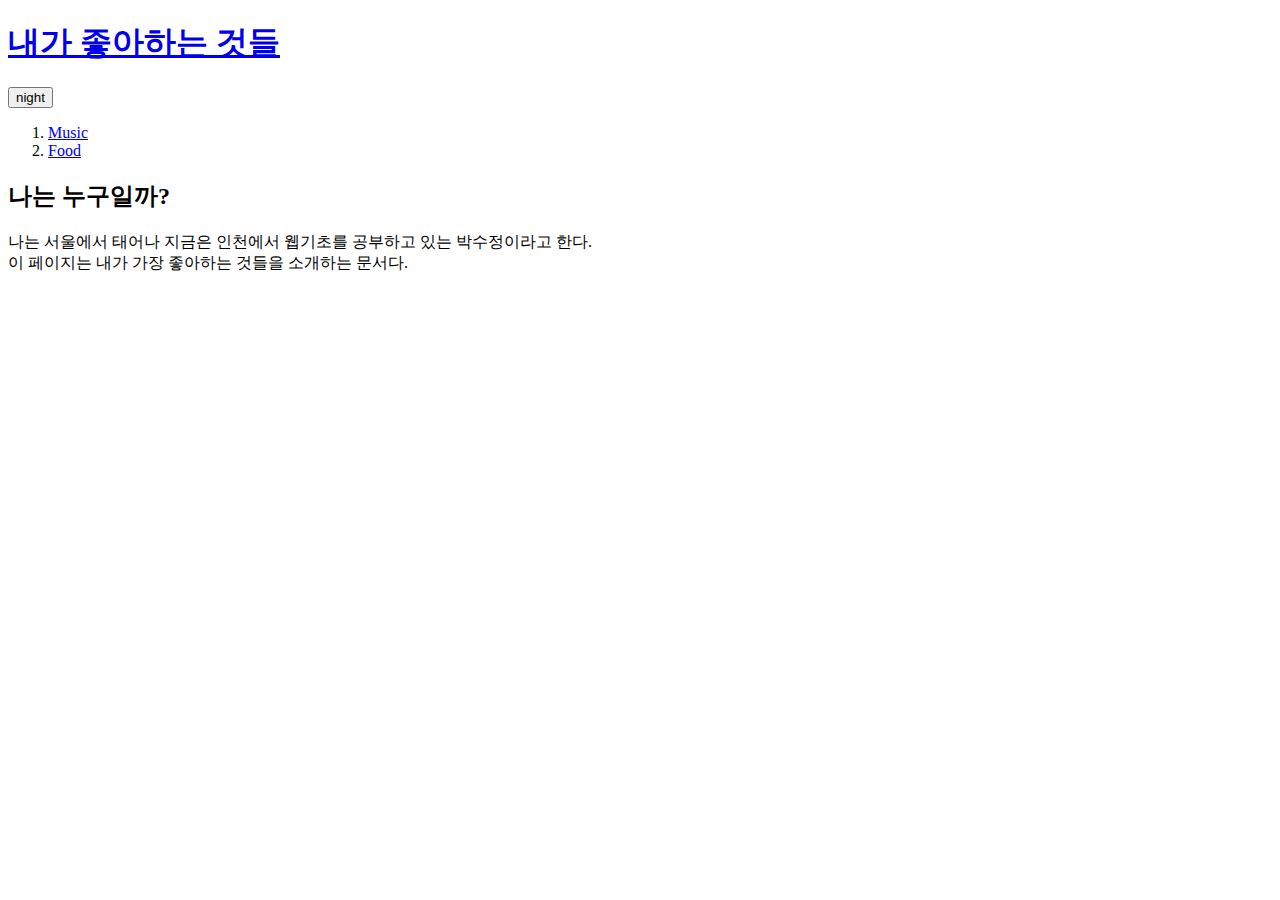
==== index.html @ bac48041 "Add files via upload" ====
<!doctype html>
<html>
<head>
<title>자기 소개</title>
<meta charset="utf-8">
<script>
  function nightDayhandler(self){
    var target = document.querySelector('body');
    if(self.value === 'night'){
      target.style.backgroundColor ='black';
      target.style.color ='white';
      self.value = 'day';

      var alist = document.querySelectorAll('a');
      var i = 0;
        while(i < alist.length){
          alist[i].style.color = 'powderblue';
          i = i + 1
        }

    }else
    {  target.style.backgroundColor = 'white';
      target.style.color ='black';
      self.value = 'night';

      var alist = document.querySelectorAll('a');
      var i = 0;
        while(i < alist.length){
          alist[i].style.color = 'blue';
          i = i + 1
        }
}}
</script>
</head>

<body>
  <h1><a href="web2.html">내가 좋아하는 것들</a></h1>

  <input type="button" value="night" onclick="nightDayhandler(this);">

<ol>
  <li><a href="1-1.html">Music</a></li>
  <li><a href="1-2.html">Food</a></li>
</ol>
<h2>나는 누구일까?</h2>
<p>
    나는 서울에서 태어나 지금은 인천에서 웹기초를 공부하고 있는 박수정이라고 한다.<br>
    이 페이지는 내가 가장 좋아하는 것들을 소개하는 문서다.

</p>
</body>
</html>
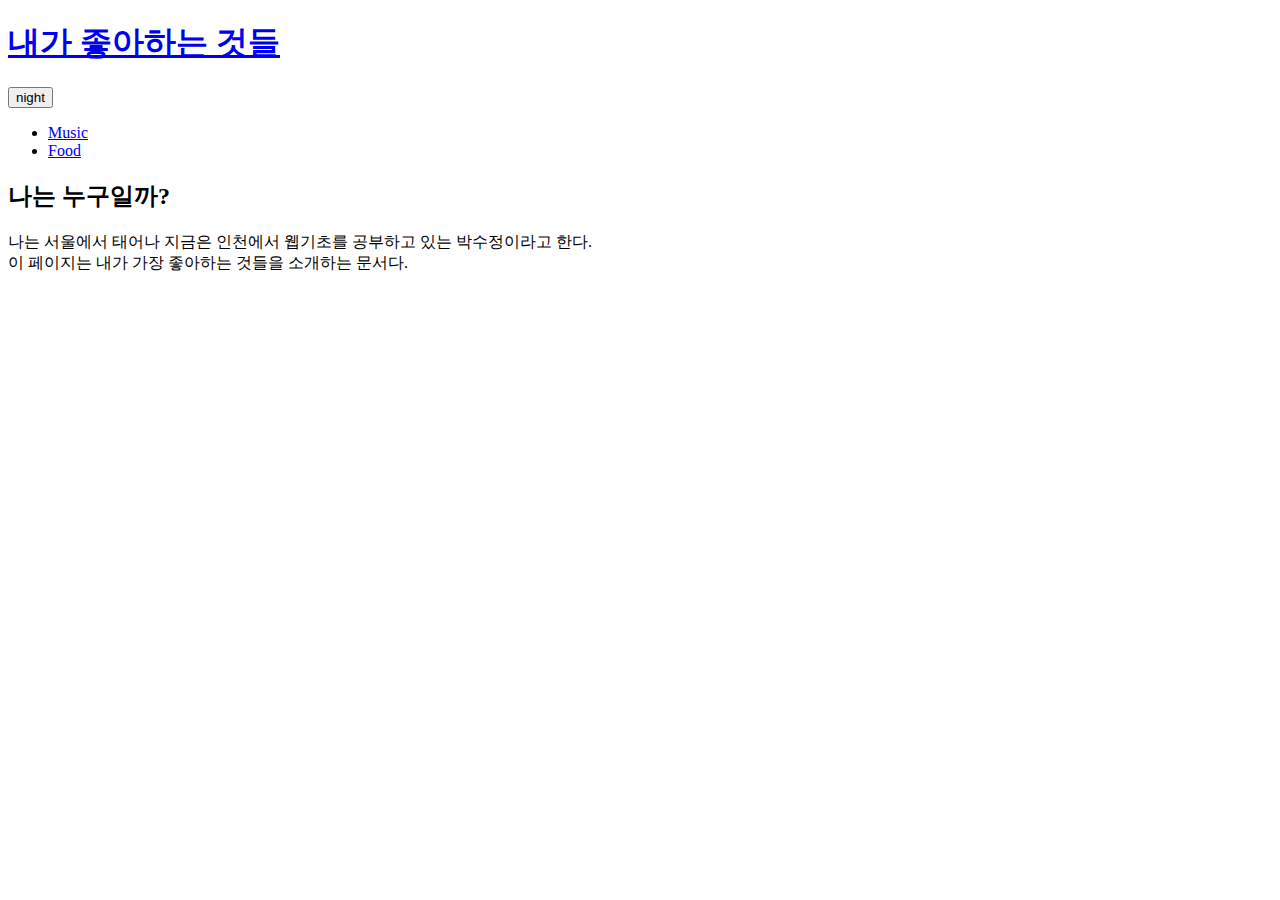
==== commit b6b2a250: "Update index.html" ====
--- a/index.html
+++ b/index.html
@@ -3,6 +3,7 @@
 <head>
 <title>자기 소개</title>
 <meta charset="utf-8">
+<link rel="stylesheet" href="style.css">
 <script>
   function nightDayhandler(self){
     var target = document.querySelector('body');
@@ -34,14 +35,14 @@
 </head>
 
 <body>
-  <h1><a href="web2.html">내가 좋아하는 것들</a></h1>
+  <h1><a href="index.html">내가 좋아하는 것들</a></h1>
 
   <input type="button" value="night" onclick="nightDayhandler(this);">
 
-<ol>
+<ul>
   <li><a href="1-1.html">Music</a></li>
   <li><a href="1-2.html">Food</a></li>
-</ol>
+</ul>
 <h2>나는 누구일까?</h2>
 <p>
     나는 서울에서 태어나 지금은 인천에서 웹기초를 공부하고 있는 박수정이라고 한다.<br>
@@ -49,4 +50,4 @@
 
 </p>
 </body>
-</html>+</html>
